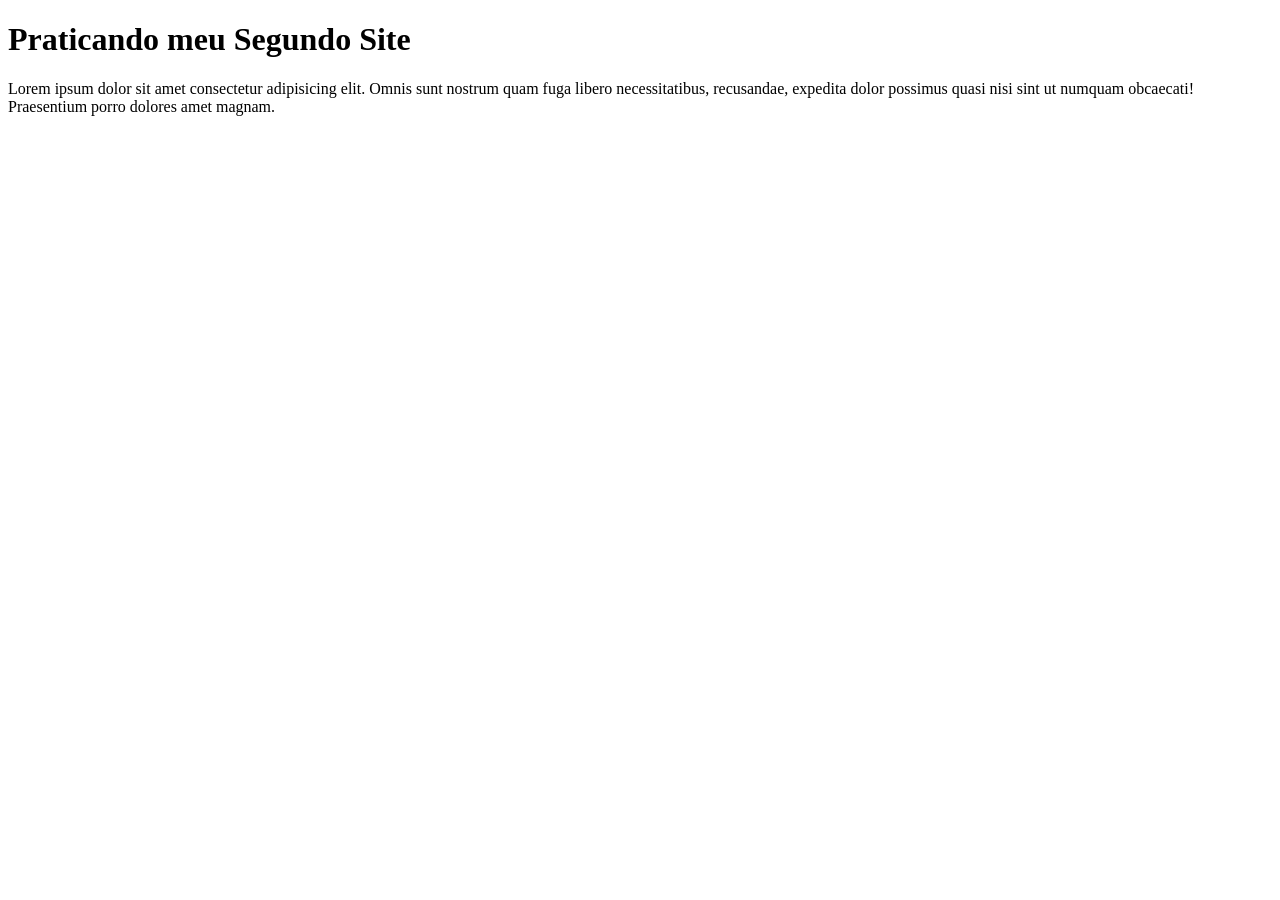
==== Praticando/index.html @ 0b5e4c43 "Segundo Site" ====
<!DOCTYPE html>
<html lang="pt-BR">
<head>
    <meta charset="UTF-8">
    <meta name="viewport" content="width=device-width, initial-scale=1.0">
    <link rel="stylesheet" href="styles.css">
    <title>Praticando</title>
</head>
<body>
    <h1>Praticando meu Segundo Site</h1>

    <p>Lorem ipsum dolor sit amet consectetur adipisicing elit. Omnis sunt nostrum quam fuga libero necessitatibus, recusandae, expedita dolor possimus quasi nisi sint ut numquam obcaecati! Praesentium porro dolores amet magnam.</p>
    
</body>
</html>
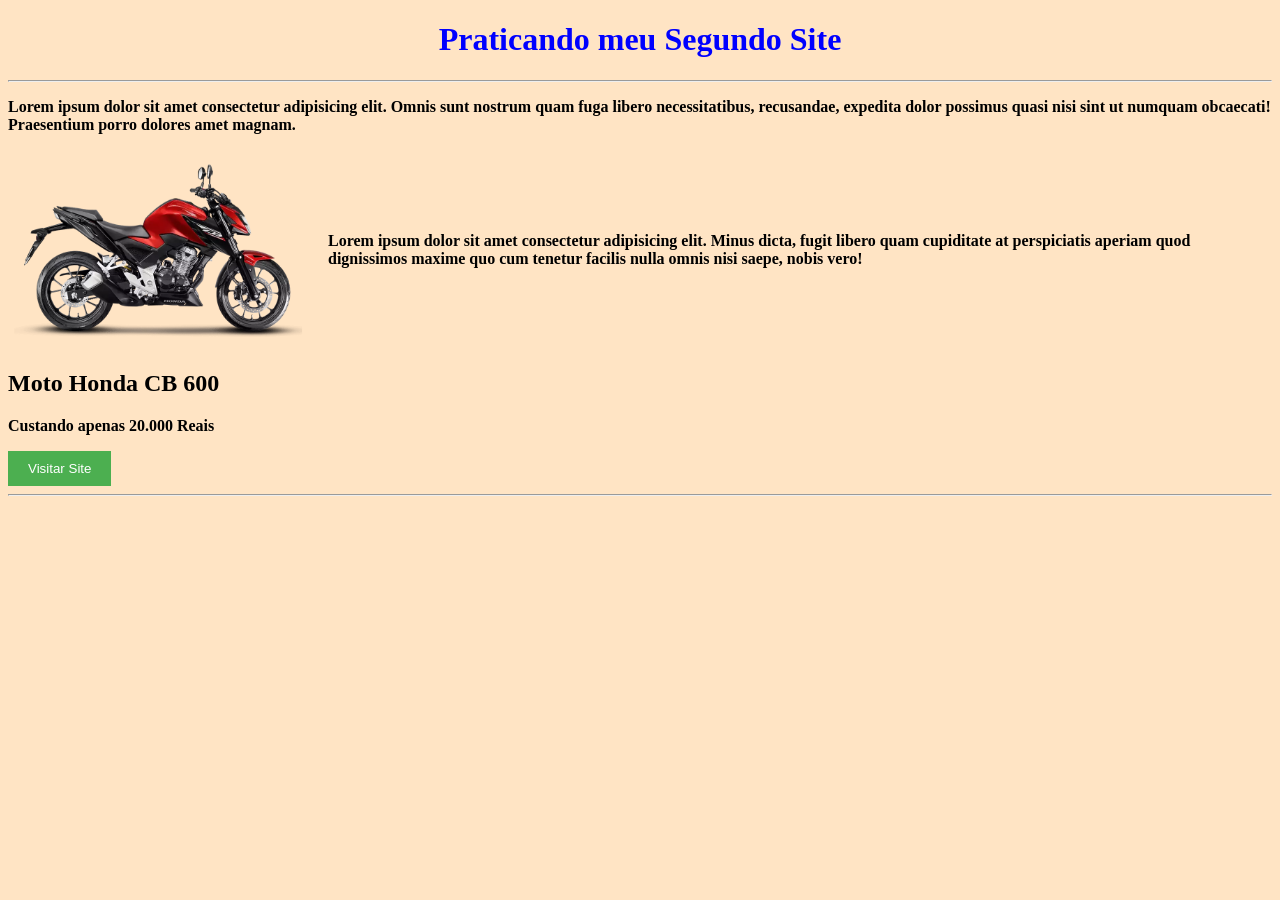
==== commit 6b885478: "Praticando1.0" ====
--- a/Praticando/index.html
+++ b/Praticando/index.html
@@ -1,15 +1,34 @@
 <!DOCTYPE html>
 <html lang="pt-BR">
+
 <head>
     <meta charset="UTF-8">
     <meta name="viewport" content="width=device-width, initial-scale=1.0">
     <link rel="stylesheet" href="styles.css">
     <title>Praticando</title>
 </head>
+
 <body>
-    <h1>Praticando meu Segundo Site</h1>
+    <center>
+        <h1>Praticando meu Segundo Site</h1>
+    </center>
+    <hr>
 
-    <p>Lorem ipsum dolor sit amet consectetur adipisicing elit. Omnis sunt nostrum quam fuga libero necessitatibus, recusandae, expedita dolor possimus quasi nisi sint ut numquam obcaecati! Praesentium porro dolores amet magnam.</p>
-    
+    <p>Lorem ipsum dolor sit amet consectetur adipisicing elit. Omnis sunt nostrum quam fuga libero necessitatibus,
+        recusandae, expedita dolor possimus quasi nisi sint ut numquam obcaecati! Praesentium porro dolores amet magnam.
+    </p>
+    <div class="container">
+        <img src="./img/Moto.png" alt="Moto" class="motores">
+        <p>Lorem ipsum dolor sit amet consectetur adipisicing elit. Minus dicta, fugit libero quam cupiditate at
+            perspiciatis aperiam quod dignissimos maxime quo cum tenetur facilis nulla omnis nisi saepe, nobis vero!</p>
+    </div>
+
+    <h2>Moto Honda CB 600 </h2>
+    <P>Custando apenas 20.000 Reais</P>
+    <a href="https://www.bol.uol.com.br/" target="_blank" class="botao-link">
+        <button>Visitar Site</button>
+    </a>
+    <hr>
 </body>
+
 </html>
--- a/Praticando/styles.css
+++ b/Praticando/styles.css
@@ -0,0 +1,38 @@
+body {
+    background-color: bisque;
+}
+
+h1 {
+    color: blue;
+    font-weight: bold;
+}
+
+p {
+    font-weight: bold;
+}
+
+.motores {
+    width: 300px;
+    /*Define largura da imagem*/
+    height: 200px;
+    /*define altura da imagem*/
+    margin-right: 20px;
+    /*Espaço entre a imagem e o texto */
+}
+
+.container {
+    display: flex;
+    align-items: center;
+}
+
+.botao-link button {
+    background-color: #4CAF50; /* Cor de fundo */
+    color: white; /* Cor do texto */
+    padding: 10px 20px; /* Espaçamento interno */
+    border: none; /* Sem borda */
+    cursor: pointer; /* Cursor de ponteiro ao passar o mouse */
+    text-decoration: none; /* Sem sublinhado */
+}
+
+.botao-link button:hover {
+    background-color: #45a049; /* Cor de fundo ao passar o mouse */
